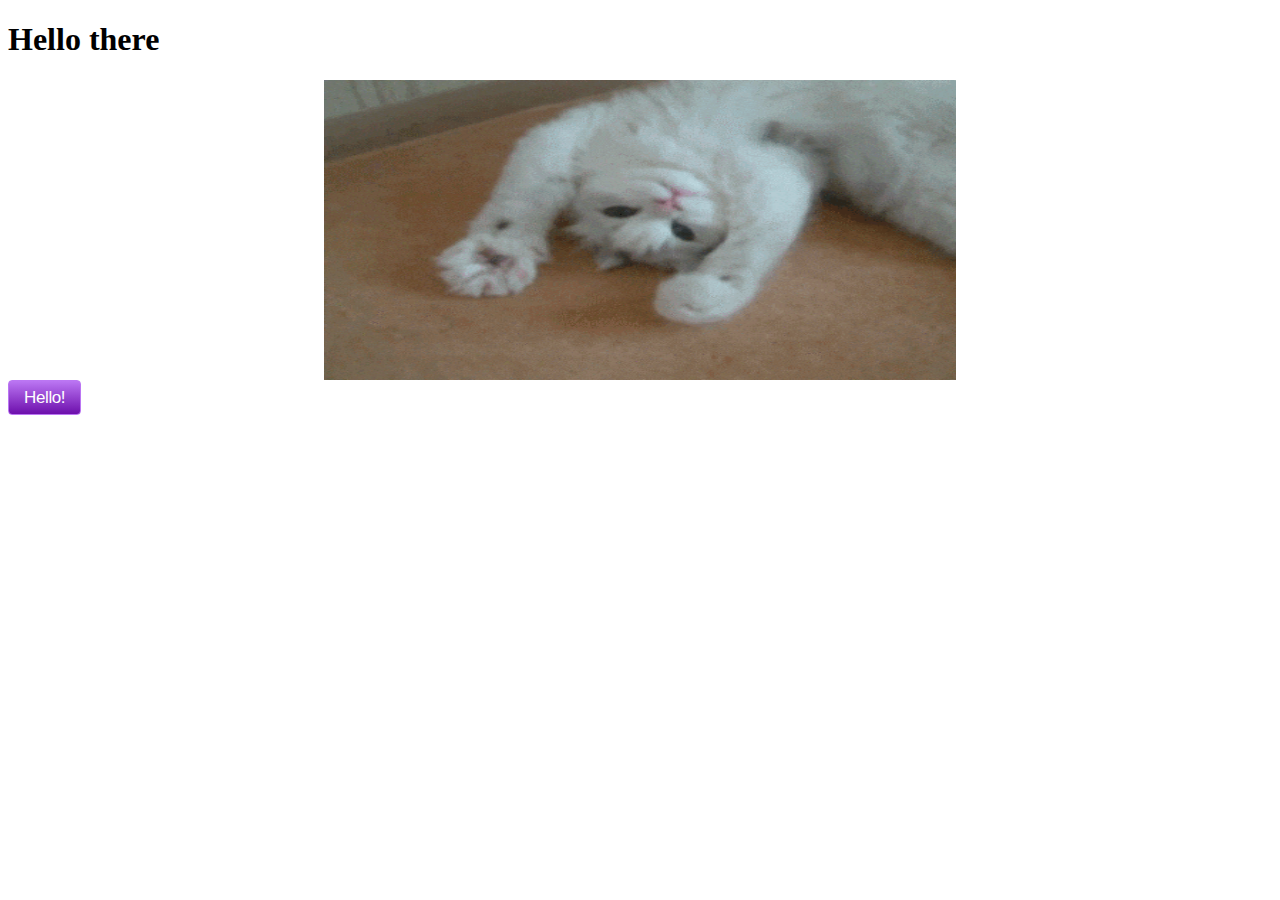
==== Page1.html @ 9c1d3cfc "renamed files" ====
<!DOCTYPE html>
<html lang="en">
    <head>
        <meta charset="UTF-8">
        <title>Testing</title>
        <link rel="stylesheet" href="style.css">
    </head>
    <body>
        <h1>Hello there</h1>
            <img src="White Cat Hello GIF.gif" alt="cute Cat" width="400" height="300" class="center"/>
            <button onclick="location.href='html2.html'" class="button-15">Hello! </button>
        
    </body>
---- style.css ----
.center {
    display: block;
    margin-left: auto;
    margin-right: auto;
    width: 50%;
}


/* CSS */
.button-15 {
  background-image: linear-gradient(#bb76f3, #6d0fac);
  border: 1px solid #bb76f3;
  border-radius: 4px;
  box-sizing: border-box;
  color: #FFFFFF;
  cursor: pointer;
  direction: ltr;
  display: block;
  font-family: "SF Pro Text","SF Pro Icons","AOS Icons","Helvetica Neue",Helvetica,Arial,sans-serif;
  font-size: 17px;
  font-weight: 400;
  letter-spacing: -.022em;
  line-height: 1.47059;
  min-width: 30px;
  overflow: visible;
  padding: 4px 15px;
  text-align: center;
  user-select: none;
  -webkit-user-select: none;
  touch-action: manipulation;
  white-space: nowrap;
}

.button-15:disabled {
  cursor: default;
  opacity: .3;
}

.button-15:hover {
  background-image: linear-gradient(#fdfdfd, #6d0fac);
  border-color: #bb76f3;
  text-decoration: none;
}

.button-15:active {
  background-image: linear-gradient(#ffffff, #a254d6);
  border-color: #bb76f3;
  outline: none;
}

.button-15:focus {
  box-shadow: rgba(203, 58, 240, 0.5) 0 0 0 3px;
  outline: none;
}
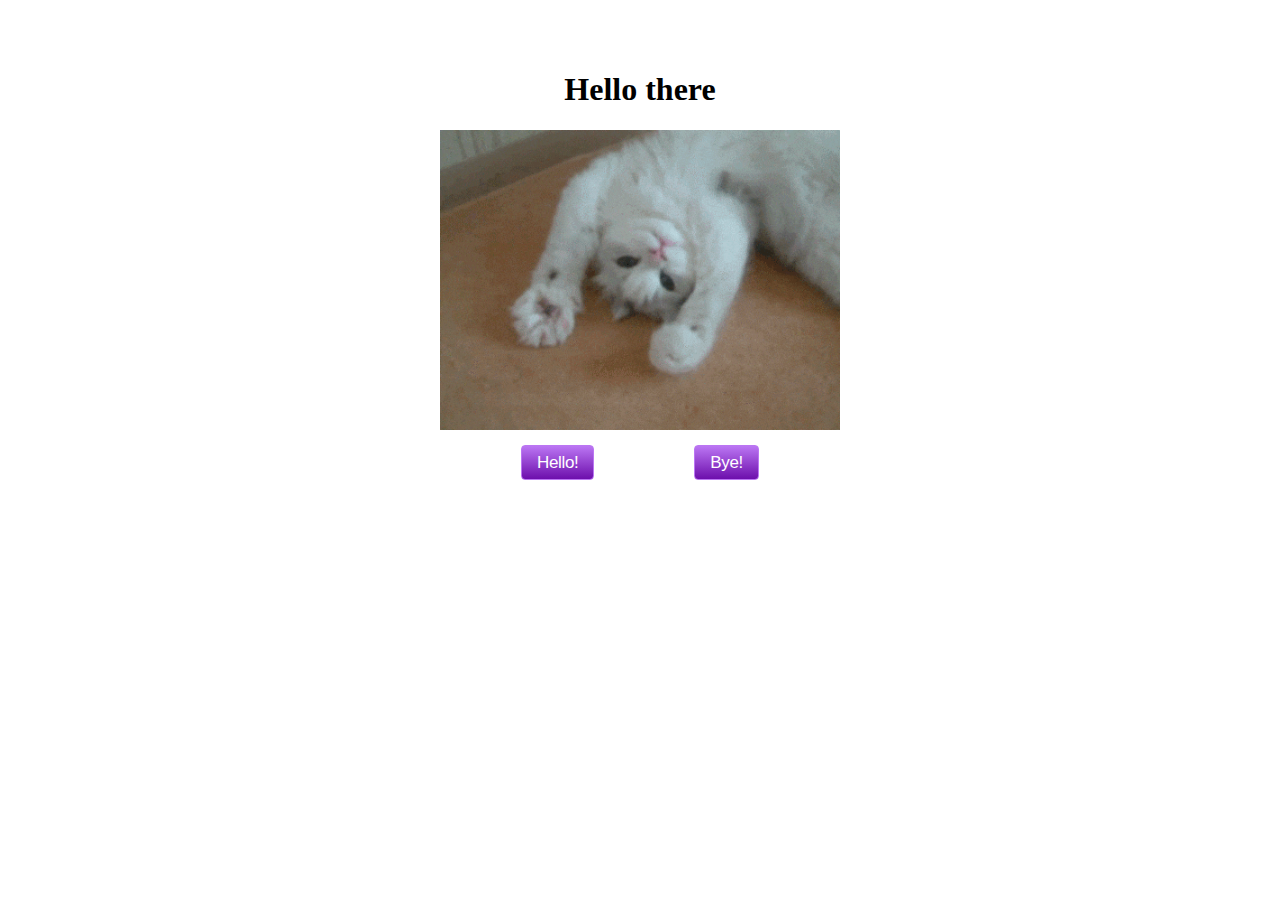
==== commit 12a9cacd: "revised buttons" ====
--- a/Page1.html
+++ b/Page1.html
@@ -6,8 +6,13 @@
         <link rel="stylesheet" href="style.css">
     </head>
     <body>
-        <h1>Hello there</h1>
+        <div class="container">
+            <h1>Hello there</h1>
             <img src="White Cat Hello GIF.gif" alt="cute Cat" width="400" height="300" class="center"/>
-            <button onclick="location.href='html2.html'" class="button-15">Hello! </button>
-        
+
+            <div class="button-container">
+                <button onclick="location.href='Page2.html'" class="button-15">Hello! </button>
+                <button onclick="location.href='Page2.html'" class="button-15">Bye! </button>
+            </div>
+        </div>
     </body>--- a/style.css
+++ b/style.css
@@ -1,10 +1,17 @@
-.center {
-    display: block;
-    margin-left: auto;
-    margin-right: auto;
-    width: 50%;
+.container {
+    display: flex;
+    flex-direction: column; /* Stack elements vertically */
+    align-items: center; /* Center horizontally */
+    text-align: center;
+    margin-top: 50px;
 }
 
+.button-container {
+    display: flex;
+    justify-content: center;
+    gap: 100px;
+    margin-top:15px;
+}
 
 /* CSS */
 .button-15 {
@@ -15,7 +22,6 @@
   color: #FFFFFF;
   cursor: pointer;
   direction: ltr;
-  display: block;
   font-family: "SF Pro Text","SF Pro Icons","AOS Icons","Helvetica Neue",Helvetica,Arial,sans-serif;
   font-size: 17px;
   font-weight: 400;
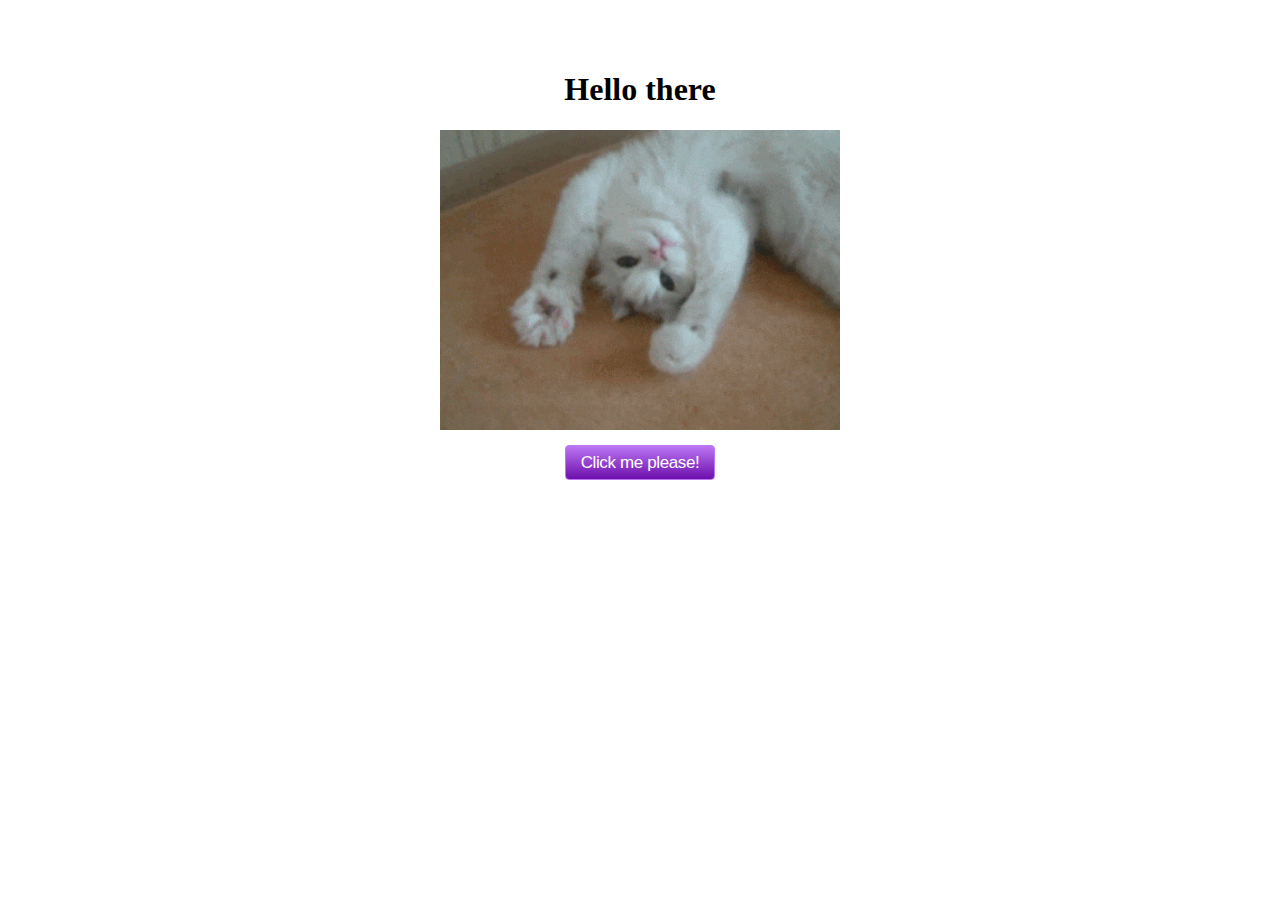
==== commit 06373f66: "finalized" ====
--- a/Page1.html
+++ b/Page1.html
@@ -2,7 +2,7 @@
 <html lang="en">
     <head>
         <meta charset="UTF-8">
-        <title>Testing</title>
+        <title>Valentine Proposal</title>
         <link rel="stylesheet" href="style.css">
     </head>
     <body>
@@ -11,8 +11,7 @@
             <img src="White Cat Hello GIF.gif" alt="cute Cat" width="400" height="300" class="center"/>
 
             <div class="button-container">
-                <button onclick="location.href='Page2.html'" class="button-15">Hello! </button>
-                <button onclick="location.href='Page2.html'" class="button-15">Bye! </button>
+                <button onclick="location.href='Page2.html'" class="button-15">Click me please! </button>
             </div>
         </div>
     </body>